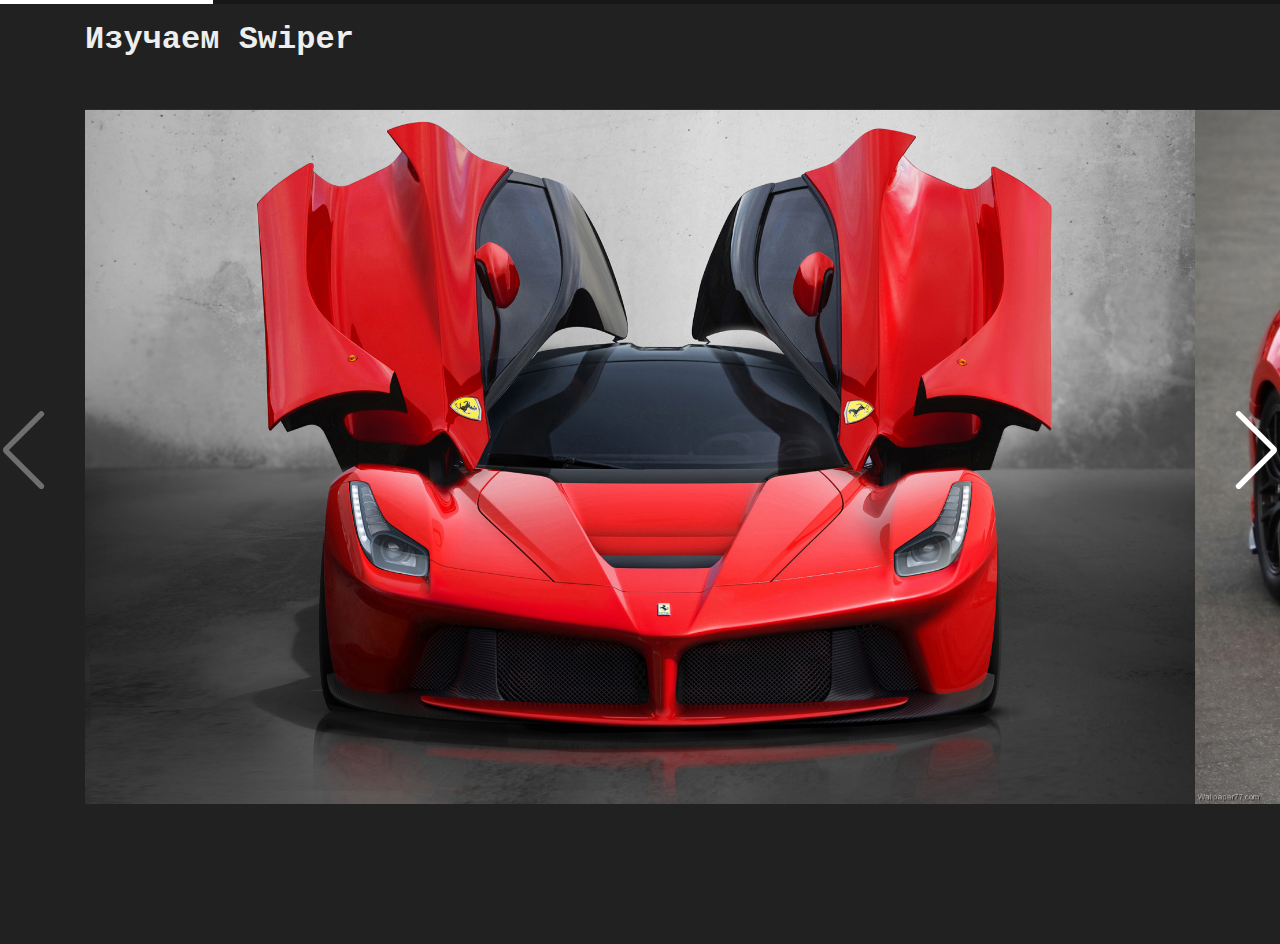
==== swiper/example/index.html @ b544f510 "grid" ====
<!DOCTYPE html>
<html lang="en">

<head>
    <meta charset="UTF-8">
    <meta http-equiv="X-UA-Compatible" content="IE=edge">
    <meta name="viewport" content="width=device-width, initial-scale=1.0">
    <link rel="stylesheet" href="https://unpkg.com/swiper/swiper-bundle.min.css" />
    <link rel="stylesheet" href="style.css">
    <title>Swiper</title>
</head>

<body>
    <div class="wrapper">
        <h1>Изучаем Swiper</h1>

        <!-- Главный контейнер слайдера -->
        <div class="image-slider swiper-container">
            <!-- Дополнительная обязательная оболочка -->
            <div class="image-slider__wrapper swiper-wrapper">
                <!-- Слайды -->
                <div class="image-slider__slide swiper-slide">
                    <div class="image-slider__image">
                        <img src="img/ferrari-1.jpg" alt="Картинка">
                    </div>
                </div>
                <div class="image-slider__slide swiper-slide">
                    <div class="image-slider__image">
                        <img src="img/ferrari-2.jpg" alt="Картинка">
                    </div>
                </div>
                <div class="image-slider__slide swiper-slide">
                    <div class="image-slider__image">
                        <img src="img/ferrari-3.jpg" alt="Картинка">
                    </div>
                </div>
                <div class="image-slider__slide swiper-slide">
                    <div class="image-slider__image">
                        <img src="img/ferrari-4.jpg" alt="Картинка">
                    </div>
                </div>
                <div class="image-slider__slide swiper-slide">
                    <div class="image-slider__image">
                        <img src="img/ferrari-5.jpg" alt="Картинка">
                    </div>
                </div>
                <div class="image-slider__slide swiper-slide">
                    <div class="image-slider__image">
                        <img src="img/ferrari-6.jpg" alt="Картинка">
                    </div>
                </div>
                <!-- и так далее... -->
            </div>

            <!-- Добавляем, если нам нужны стрелки управления -->
            <div class="swiper-button-prev"></div>
            <div class="swiper-button-next"></div>

            <!-- Добавляем, если нам нужна пагинация -->
            <div class="swiper-pagination"></div>

            <!-- Добавляем если нам нужна полоса прокрутки (scrollbar) -->
            <!-- <div class="swiper-scrollbar"></div> -->
        </div> <!-- swiper-container -->

    </div> <!-- wrapper -->

    <script src="https://unpkg.com/swiper/swiper-bundle.min.js"></script>
    <script src="script.js"></script>
</body>

</html>
---- swiper/example/style.css ----
body {
    margin: 0;
    font-family: 'Courier New', Courier, monospace;
    background-color: #212121;
}
h1 {
    color: #eee;
}
img {
    vertical-align: top;
}
ul {
    list-style: none;
}
.wrapper {
    width: 1110px;
    margin: 0 auto;
    margin-bottom: 70px;
}

/* CSS-слайдера */
.image-slider {
    padding: 30px 0 70px 0;
}

/* .image-slider__wrapper {

}
.image-slider__slide {

} */

.image-slider__image {
    text-align: center;
}

.image-slider__image img {
    max-width: 100%;
    /* object-fit: contain; */
}

/* Стрелки слайдера, иконочный шрифт */
.image-slider .swiper-button-prev::after,
.image-slider .swiper-button-next::after {
    color: #fff;
    font-size: 80px;
}

/* Пагинация слайдера */
.image-slider .swiper-pagination {
    bottom: 0;
}

/* Буллеты слайдера */
.image-slider .swiper-pagination-bullet {
    width: 20px;
    height: 20px;
    line-height: 20px;
    font-size: 14px;
    background-color: #fff;
}

/* Фракция слайдера */
.image-slider .swiper-pagination-fraction {
    color: #fff;
    font-size: 20px;
    font-weight: bold;
}

/* Прогрессбар слайдера */
.image-slider .swiper-pagination-progressbar-fill {
    background-color: #fff;
}
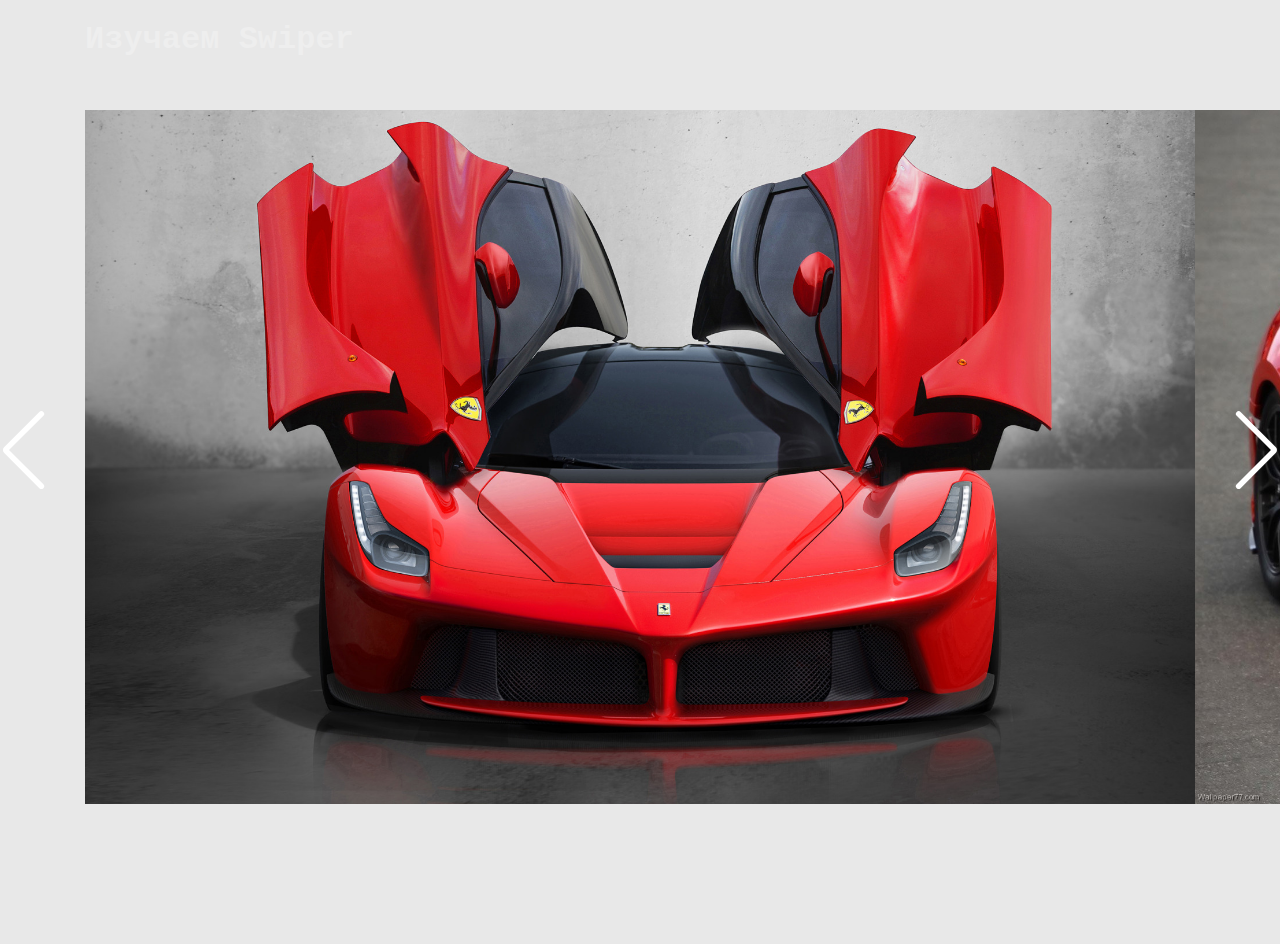
==== commit 7255776c: "swiper" ====
--- a/swiper/example/index.html
+++ b/swiper/example/index.html
@@ -19,33 +19,33 @@
             <!-- Дополнительная обязательная оболочка -->
             <div class="image-slider__wrapper swiper-wrapper">
                 <!-- Слайды -->
-                <div class="image-slider__slide swiper-slide">
-                    <div class="image-slider__image">
+                <div class="image-slider__slide swiper-slide" data-hash="slide-1">
+                    <div class="image-slider__image swiper-zoom-container">
                         <img src="img/ferrari-1.jpg" alt="Картинка">
                     </div>
                 </div>
-                <div class="image-slider__slide swiper-slide">
-                    <div class="image-slider__image">
+                <div class="image-slider__slide swiper-slide" data-hash="slide-2">
+                    <div class="image-slider__image swiper-zoom-container">
                         <img src="img/ferrari-2.jpg" alt="Картинка">
                     </div>
                 </div>
-                <div class="image-slider__slide swiper-slide">
-                    <div class="image-slider__image">
+                <div class="image-slider__slide swiper-slide" data-hash="slide-3">
+                    <div class="image-slider__image swiper-zoom-container">
                         <img src="img/ferrari-3.jpg" alt="Картинка">
                     </div>
                 </div>
-                <div class="image-slider__slide swiper-slide">
-                    <div class="image-slider__image">
+                <div class="image-slider__slide swiper-slide" data-hash="slide-4">
+                    <div class="image-slider__image swiper-zoom-container">
                         <img src="img/ferrari-4.jpg" alt="Картинка">
                     </div>
                 </div>
-                <div class="image-slider__slide swiper-slide">
-                    <div class="image-slider__image">
+                <div class="image-slider__slide swiper-slide" data-hash="slide-5">
+                    <div class="image-slider__image swiper-zoom-container">
                         <img src="img/ferrari-5.jpg" alt="Картинка">
                     </div>
                 </div>
-                <div class="image-slider__slide swiper-slide">
-                    <div class="image-slider__image">
+                <div class="image-slider__slide swiper-slide" data-hash="slide-6">
+                    <div class="image-slider__image swiper-zoom-container">
                         <img src="img/ferrari-6.jpg" alt="Картинка">
                     </div>
                 </div>
@@ -60,7 +60,7 @@
             <div class="swiper-pagination"></div>
 
             <!-- Добавляем если нам нужна полоса прокрутки (scrollbar) -->
-            <!-- <div class="swiper-scrollbar"></div> -->
+            <div class="swiper-scrollbar"></div>
         </div> <!-- swiper-container -->
 
     </div> <!-- wrapper -->
--- a/swiper/example/style.css
+++ b/swiper/example/style.css
@@ -1,19 +1,21 @@
 body {
     margin: 0;
     font-family: 'Courier New', Courier, monospace;
-    background-color: #212121;
+    /* background-color: #212121; */
+    background-color: #e8e8e8;
 }
 h1 {
     color: #eee;
 }
 img {
     vertical-align: top;
+    /* max-width: 100%; */
 }
 ul {
     list-style: none;
 }
 .wrapper {
-    width: 1110px;
+    max-width: 1110px;
     margin: 0 auto;
     margin-bottom: 70px;
 }
@@ -65,9 +67,43 @@
     color: #fff;
     font-size: 20px;
     font-weight: bold;
+    margin-bottom: 24px;
 }
 
 /* Прогрессбар слайдера */
 .image-slider .swiper-pagination-progressbar-fill {
     background-color: #fff;
-}+}
+
+/* Скролл */
+.image-slider .swiper-scrollbar-drag {
+    cursor: pointer;
+    background-color: red;
+}
+
+/* Слайдер по ширине изображений */
+/* .image-slider .swiper-slide {
+    width: auto;
+} */
+
+/* Несколько рядов */
+/* .image-slider {
+    height: 700px;
+}
+.image-slider .swiper-slide {
+    height: calc((100% - 30px) / 2);
+    overflow: hidden;
+} */
+
+/* Вертикальный слайдер */
+/* .image-slider {
+    padding: 0;
+    height: 700px;
+} */
+
+/* Эффект куб */
+/* .image-slider {
+    width: 500px;
+} */
+
+/* Lazy Loading. Отложенная подгрузка картинок. */